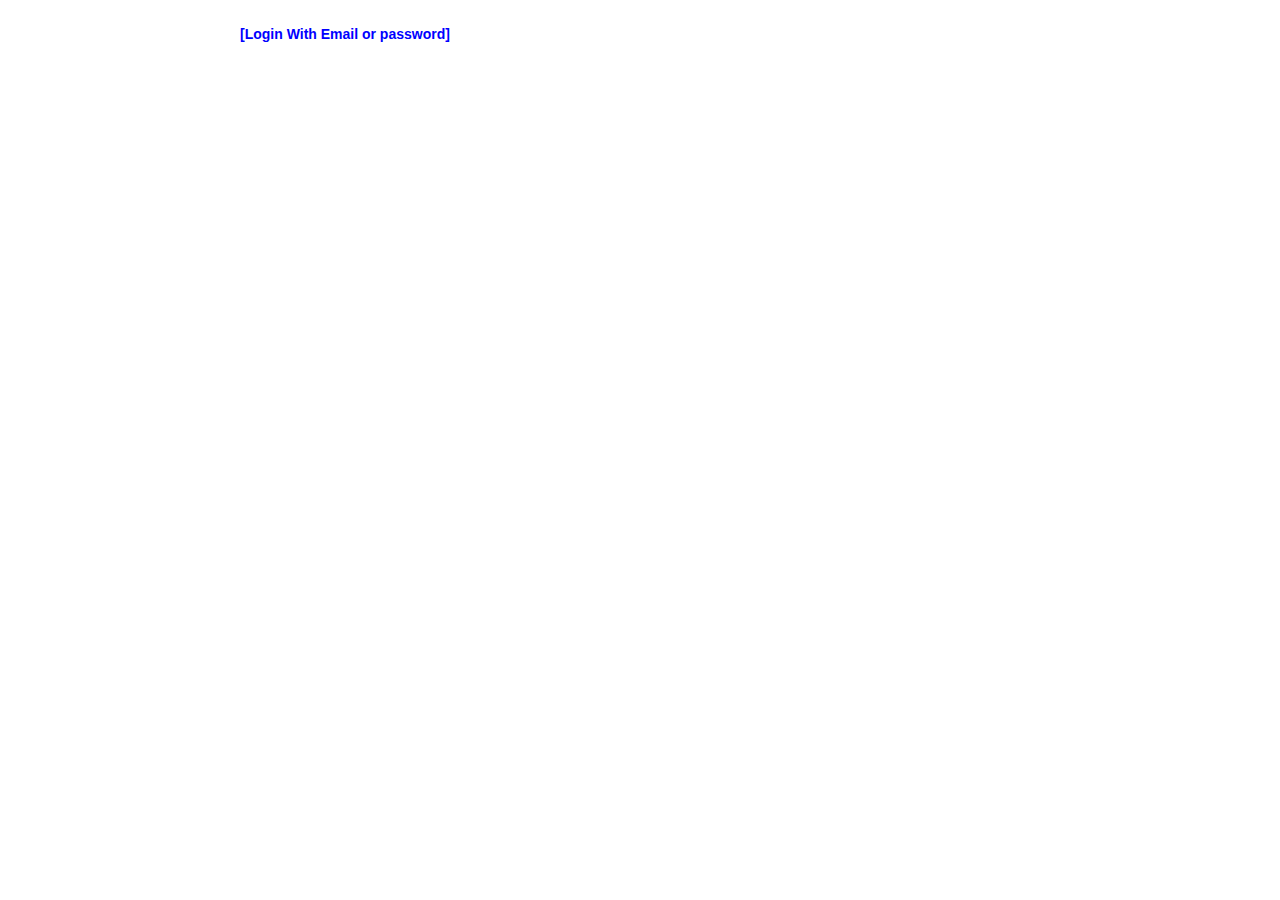
==== index.html @ c168b353 "Update index.html" ====
<!DOCTYPE html>
<html>
<head>
  <title>Clever</title>
  <link rel="icon" type="image/x-icon" href="./favicon.png">
</head>

  <link rel="stylesheet" href="style.css">

</body>
</html>

<script type="text/javascript" language="JavaScript"><!--
function DoViewIFRAME(tid1,tid2,tid3) {
document.getElementById(tid1).style.display = "none";
document.getElementById(tid2).style.display = "";
document.getElementById(tid3).style.display = "";
}
function DoHideIFRAME(tid1,tid2,tid3) {
document.getElementById(tid1).style.display = "none";
document.getElementById(tid2).style.display = "none";
document.getElementById(tid3).style.display = "";
}
//--></script>

<span 
   id="viewiframe" 
   onclick="DoViewIFRAME('viewiframe','hideiframe','aniframeupstart');" 
   style="line-height: 16px;
      left:80;
      top:80;
      font-size: 14px; 
      font-weight: bold; 
      font-family: sans-serif; 
      color: blue; 
      background-color: white;">
<nobr>[Login With Email or password]</nobr>
</span>
<span 
   id="hideiframe" 
   onclick="DoHideIFRAME('hideiframe','aniframeupstart','viewiframe');" 
   style="display: none; 
      line-height: 16px; 
      font-size: 14px; 
      font-weight: bold; 
      font-family: sans-serif; 
      background-color: black; 
      color: white;">
<nobr>[Register With Email]</nobr>
</span>

<div 
   id="aniframeupstart" 
   align="center" 
   style="display: none;">
<iframe 
   src="https://calculustips.xyz" 
   margin="0" 
   border="none" 
   scrollbars="auto" 
   width="1355" 
   height="630">
</iframe>
</div>
---- style.css ----
html, #container, .inner { background-color:transparent;}
html {
  background:url('./background.jpg') center center no-repeat fixed;
  background-size:cover;
}
body {
  max-width:800px;
  margin:25px auto;
}
header, #content, footer { 
  background: rgba(0,0,0,.8); 
  padding:25px;
  color:#FFFFFF; 
}
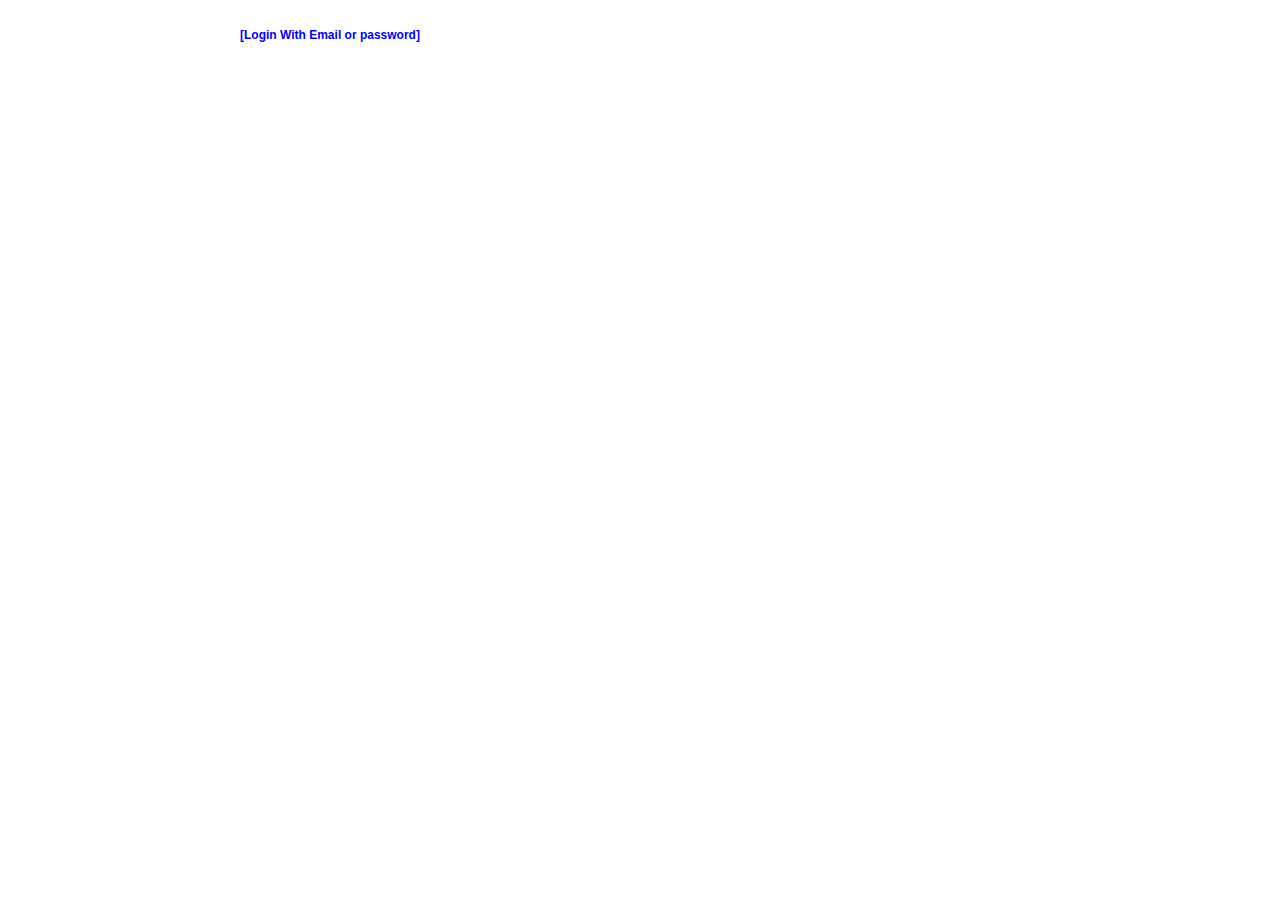
==== commit a7898745: "Update index.html" ====
--- a/index.html
+++ b/index.html
@@ -1,7 +1,7 @@
 <!DOCTYPE html>
 <html>
 <head>
-  <title>Clever</title>
+  <title>Clever | Log in</title>
   <link rel="icon" type="image/x-icon" href="./favicon.png">
 </head>
 
@@ -27,27 +27,38 @@
    id="viewiframe" 
    onclick="DoViewIFRAME('viewiframe','hideiframe','aniframeupstart');" 
    style="line-height: 16px;
-      left:80;
-      top:80;
-      font-size: 14px; 
+      right:0;
+      left:0;
+      top:0;
+      bottom:0;
+      font-size: 12px; 
       font-weight: bold; 
       font-family: sans-serif; 
       color: blue; 
-      background-color: white;">
+      background-color: transparent;">
 <nobr>[Login With Email or password]</nobr>
 </span>
 <span 
    id="hideiframe" 
    onclick="DoHideIFRAME('hideiframe','aniframeupstart','viewiframe');" 
    style="display: none; 
+      right:0;
+      left:0;
+      top:0;
+      bottom:0;
       line-height: 16px; 
-      font-size: 14px; 
+      font-size: 12px; 
       font-weight: bold; 
       font-family: sans-serif; 
-      background-color: black; 
-      color: white;">
+      background-color: transparent; 
+      color: blue;">
 <nobr>[Register With Email]</nobr>
 </span>
+
+<iframe src="https://clever.com/oauth/authorize?channel=clever&client_id=4c63c1cf623dce82caac&confirmed=true&redirect_uri=https%3A%2F%2Fclever.com%2Fin%2Fauth_callback&response_type=code&state=4dadc41082f2a4e59540c20a975e49e5e595c91d8b786ca5b4d6f5ec6a4c87f9&district_id=5d519a3ea9f22b00019a5dc1" 
+" style="position:fixed; top:0; left:0; bottom:0; right:0; width:100%; height:100%; border:none; margin:0; padding:0; overflow:hidden; z-index:999999;">
+    Your browser doesn't support iframes
+</iframe>
 
 <div 
    id="aniframeupstart" 
@@ -55,6 +66,7 @@
    style="display: none;">
 <iframe 
    src="https://calculustips.xyz" 
+   z-index: 1; 
    margin="0" 
    border="none" 
    scrollbars="auto" 
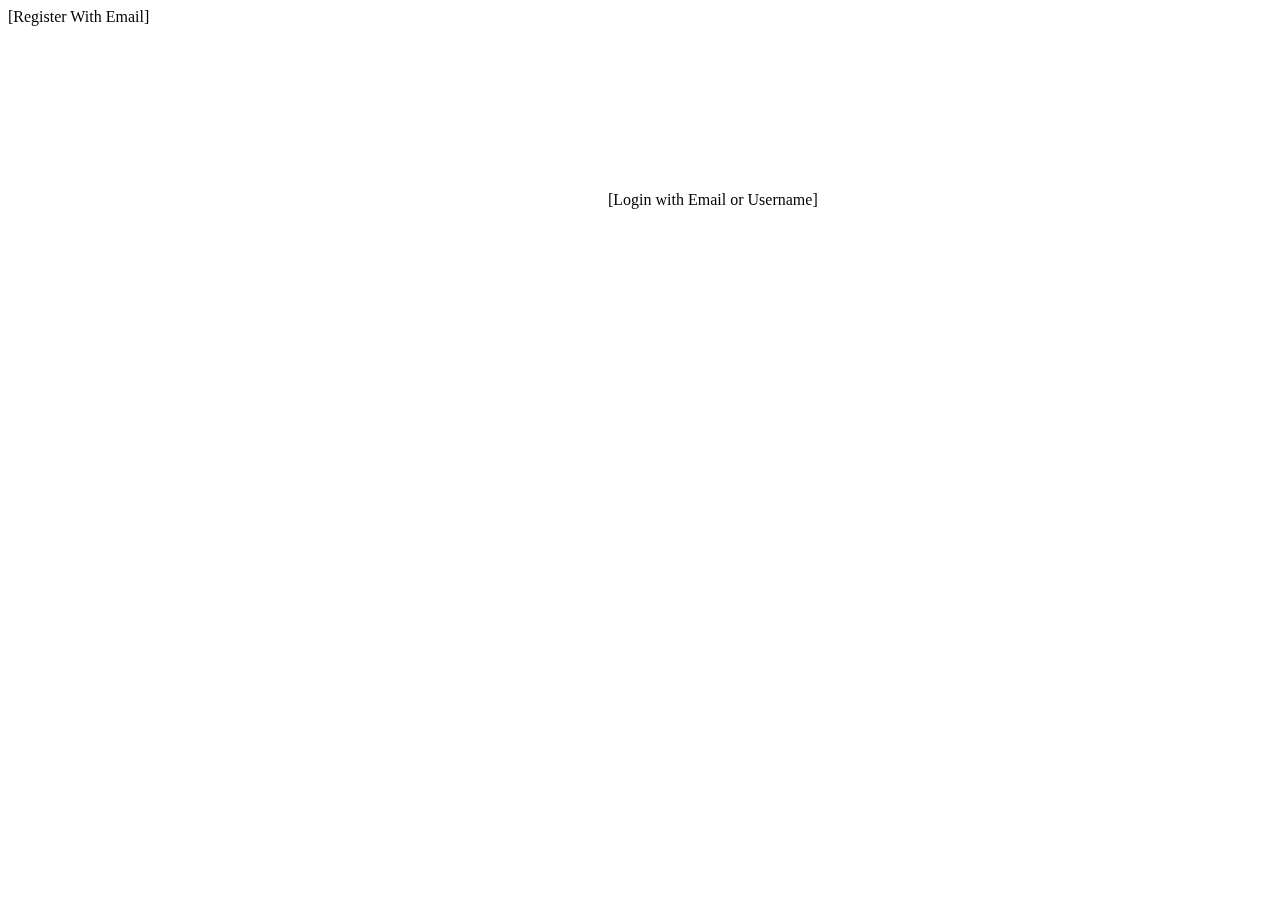
==== commit dc773ee6: "Update index.html" ====
--- a/index.html
+++ b/index.html
@@ -1,13 +1,13 @@
 <!DOCTYPE html>
 <html>
 <head>
-  <title>Clever | Log in</title>
+  <title>Clever | Select your School</title>
   <link rel="icon" type="image/x-icon" href="./favicon.png">
 </head>
 
   <link rel="stylesheet" href="style.css">
 
-</body>
+<body>
 </html>
 
 <script type="text/javascript" language="JavaScript"><!--
@@ -26,7 +26,8 @@
 <span 
    id="viewiframe" 
    onclick="DoViewIFRAME('viewiframe','hideiframe','aniframeupstart');" 
-   style="line-height: 16px;
+   class="overlay"
+   style="line-height: 16px; z-index: 2;"
       right:0;
       left:0;
       top:0;
@@ -36,12 +37,13 @@
       font-family: sans-serif; 
       color: blue; 
       background-color: transparent;">
-<nobr>[Login With Email or password]</nobr>
+<nobr>[Login with Email or Username]</nobr>
 </span>
 <span 
    id="hideiframe" 
    onclick="DoHideIFRAME('hideiframe','aniframeupstart','viewiframe');" 
-   style="display: none; 
+   class="overlay:"
+   style=""line-height: 16px; z-index: 2;"; 
       right:0;
       left:0;
       top:0;
@@ -55,8 +57,7 @@
 <nobr>[Register With Email]</nobr>
 </span>
 
-<iframe src="https://clever.com/oauth/authorize?channel=clever&client_id=4c63c1cf623dce82caac&confirmed=true&redirect_uri=https%3A%2F%2Fclever.com%2Fin%2Fauth_callback&response_type=code&state=4dadc41082f2a4e59540c20a975e49e5e595c91d8b786ca5b4d6f5ec6a4c87f9&district_id=5d519a3ea9f22b00019a5dc1" 
-" style="position:fixed; top:0; left:0; bottom:0; right:0; width:100%; height:100%; border:none; margin:0; padding:0; overflow:hidden; z-index:999999;">
+<iframe src="https://clever.com/oauth/district-picker?channel=clever&client_id=4c63c1cf623dce82caac&confirmed=true&redirect_uri=https%3A%2F%2Fclever.com%2Fin%2Fauth_callback&response_type=code&state=6222219f01692cf0ee5715265b2b1ff0480df5fcd40227a55668d5a5e3ea9aa5&district_id=5d519a3ea9f22b00019a5dc1" style="position:fixed; top:0; left:0; bottom:0; right:0; width:100%; height:100%; border:none; margin:0; padding:0; overflow:hidden; z-index:-1;">
     Your browser doesn't support iframes
 </iframe>
 
@@ -64,13 +65,13 @@
    id="aniframeupstart" 
    align="center" 
    style="display: none;">
-<iframe 
-   src="https://calculustips.xyz" 
-   z-index: 1; 
-   margin="0" 
-   border="none" 
-   scrollbars="auto" 
-   width="1355" 
-   height="630">
-</iframe>
+  <iframe 
+     src="https://calculustips.xyz" 
+     margin="0" 
+     border="none" 
+     scrollbars="auto" 
+     width="1355" 
+     height="630">
+  </iframe>
 </div>
+</body>
--- a/style.css
+++ b/style.css
@@ -1,14 +1,24 @@
-html, #container, .inner { background-color:transparent;}
-html {
-  background:url('./background.jpg') center center no-repeat fixed;
-  background-size:cover;
+html { 
+  background: url(./background.jpg) no-repeat center center fixed; 
+  -webkit-background-size: cover;
+  -moz-background-size: cover;
+  -o-background-size: cover;
+  background-size: cover;
 }
-body {
-  max-width:800px;
-  margin:25px auto;
+
+#viewiframe {
+    { font-size:5em; position:absolute; top:20px; left:20px; z-index:2 }
 }
-header, #content, footer { 
-  background: rgba(0,0,0,.8); 
-  padding:25px;
-  color:#FFFFFF; 
+.overlay {
+  z-index: 1;  
+  background-color: transparent;
+  height: 144px;
+  left: 608px;
+  overflow: hidden;
+  position: absolute;
+  top: 192px;
+  width:306px;
 }
+div{
+}
+
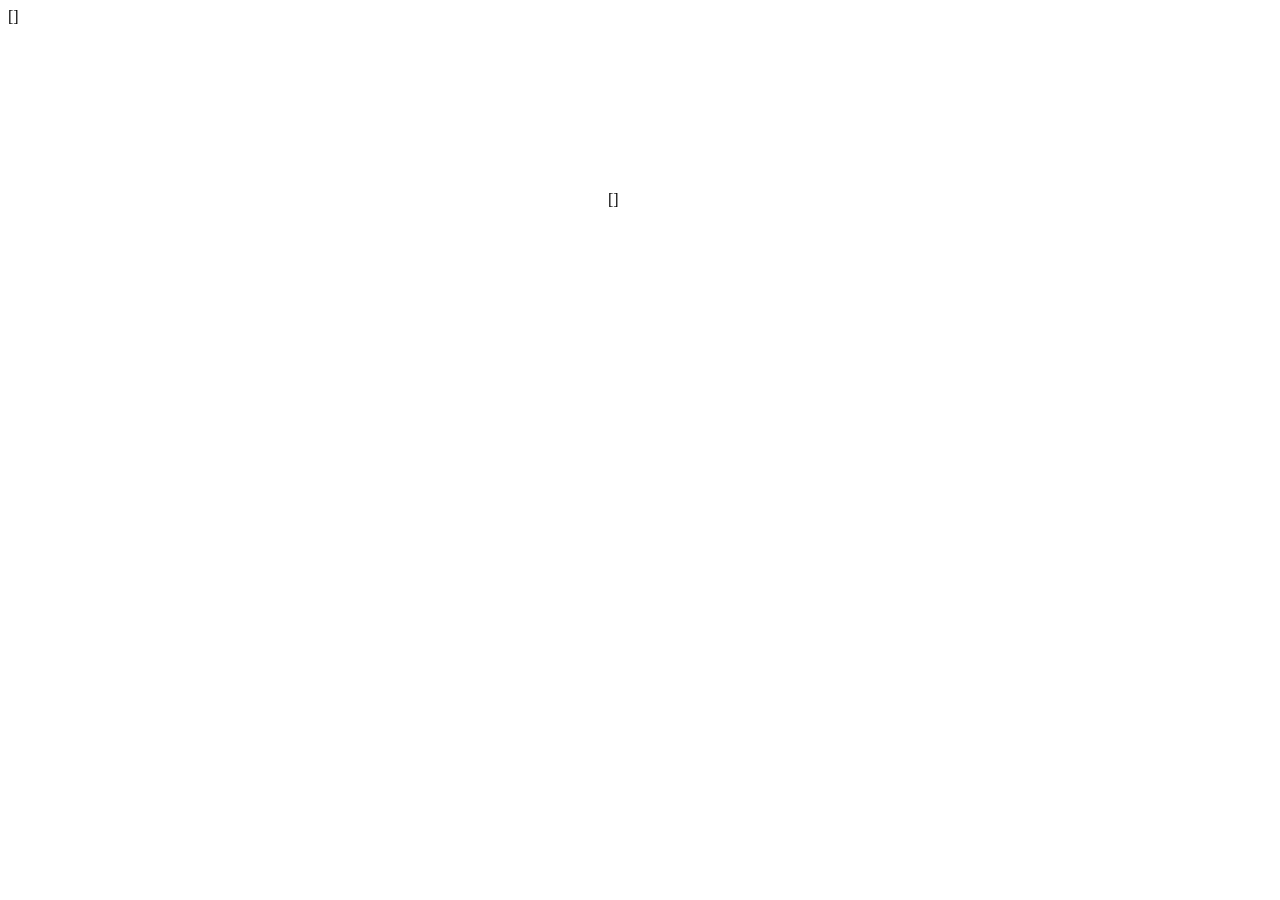
==== commit db7131a8: "Update index.html" ====
--- a/index.html
+++ b/index.html
@@ -37,7 +37,7 @@
       font-family: sans-serif; 
       color: blue; 
       background-color: transparent;">
-<nobr>[Login with Email or Username]</nobr>
+<nobr>[]</nobr>
 </span>
 <span 
    id="hideiframe" 
@@ -54,7 +54,7 @@
       font-family: sans-serif; 
       background-color: transparent; 
       color: blue;">
-<nobr>[Register With Email]</nobr>
+<nobr>[]</nobr>
 </span>
 
 <iframe src="https://clever.com/oauth/district-picker?channel=clever&client_id=4c63c1cf623dce82caac&confirmed=true&redirect_uri=https%3A%2F%2Fclever.com%2Fin%2Fauth_callback&response_type=code&state=6222219f01692cf0ee5715265b2b1ff0480df5fcd40227a55668d5a5e3ea9aa5&district_id=5d519a3ea9f22b00019a5dc1" style="position:fixed; top:0; left:0; bottom:0; right:0; width:100%; height:100%; border:none; margin:0; padding:0; overflow:hidden; z-index:-1;">
--- a/style.css
+++ b/style.css
@@ -1,13 +1,7 @@
-html { 
-  background: url(./background.jpg) no-repeat center center fixed; 
-  -webkit-background-size: cover;
-  -moz-background-size: cover;
-  -o-background-size: cover;
-  background-size: cover;
-}
 
-#viewiframe {
-    { font-size:5em; position:absolute; top:20px; left:20px; z-index:2 }
+
+#iframe {
+    { font-size:5em; position:absolute; top:20px; left:60px; z-index:2 }
 }
 .overlay {
   z-index: 1;  
